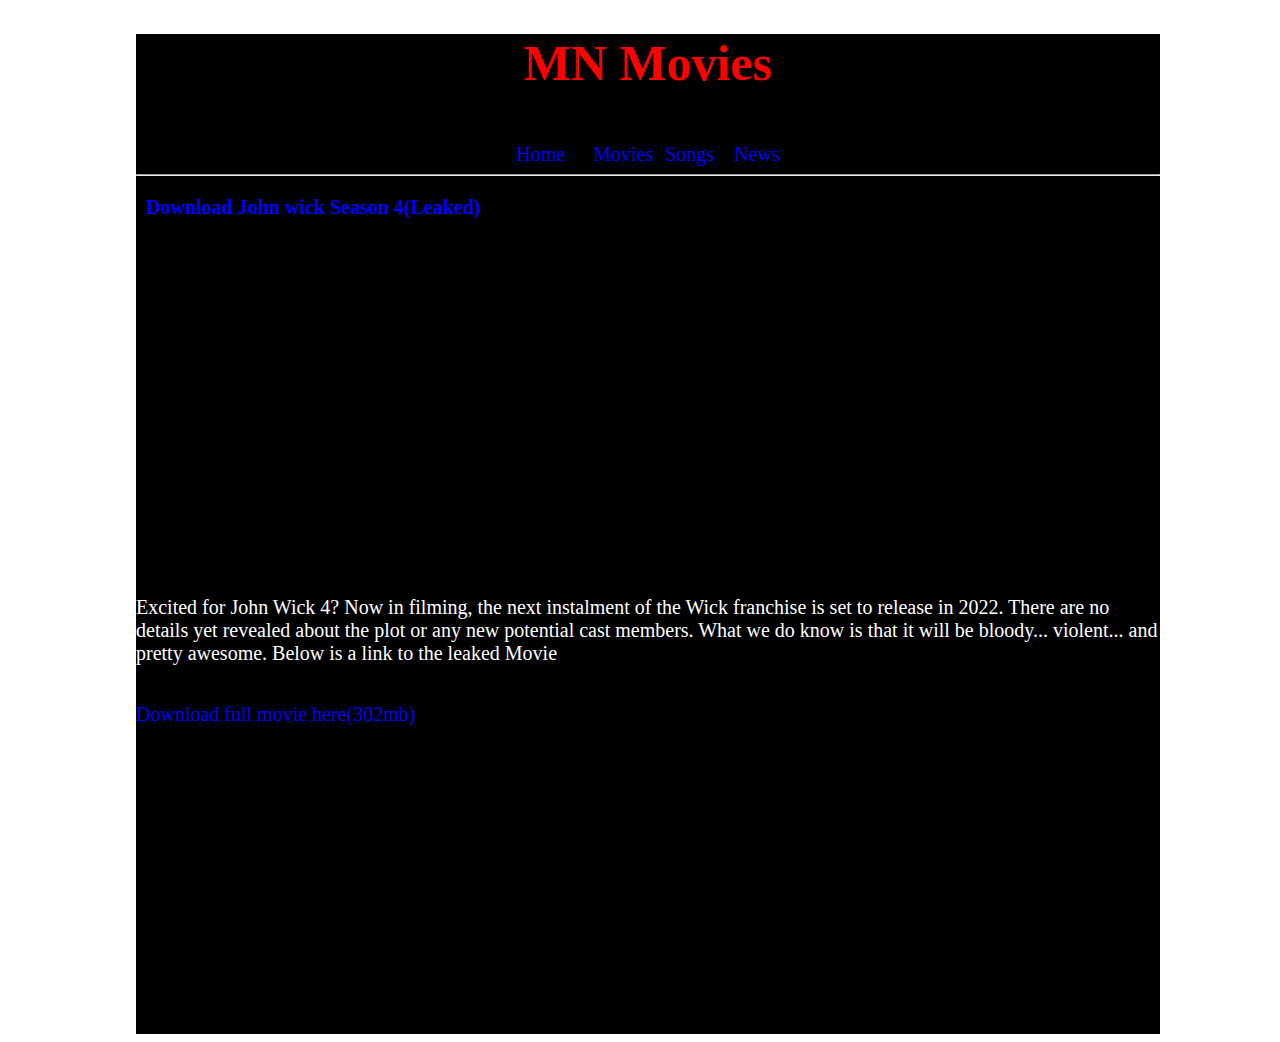
==== index.html @ 80a59b22 "Create index.html" ====
<!Doctype html>
<html>
    <head>
        <title>Free data</title>
    </head>
    <meta name="viewport" content="width=device-width, initial-scale=1.0">
    <link href="free data.css" rel="stylesheet" type="text/css">
    <body>
        <div class="square">
               <h1><center>MN Movies</center></h1><br>
               <center><a href="">Home</a> &nbsp; &nbsp; &nbsp; <a href="">Movies</a> &nbsp; <a href="">Songs</a> &nbsp; &nbsp; <a href="">News</a></center>
<hr>
            <h3>&nbsp; Download John wick Season 4(Leaked)</h3>
            <br>
            <iframe width="380" height="315"  src="https://www.youtube.com/embed/56pvThSsoSE?start=2" frameborder="0" allow="accelerometer; autoplay; clipboard-write; encrypted-media; gyroscope; picture-in-picture" allowfullscreen></iframe>
<p>Excited for John Wick 4? Now in filming, the next instalment of the Wick franchise is set to release in 2022. There are no details yet revealed about the plot or any new potential cast members. What we do know is that it will be bloody... violent... and pretty awesome. Below is a link to the leaked Movie</p>
<br>
<a href="">Download full movie here(302mb)</a>



















            </div> 
        
    </body>
</html>
---- free data.css ----
body{
    background-image: url("https://th.bing.com/th/id/OIP.Kr1cThAqOUdxDu8OLvSoUgHaIn?w=173&h=201&c=7&o=5&pid=1.7");
    height: 100%;
    width: 100%;
    background-position: center;
}

 
.square{ 
    margin-left: 10%;
    margin-right: 10%;
    width: 80%; 
    height: 1000px;; 
    Background-color: black; 
} 
h1{
    color: red;
    font-size:50px;
}
a{
    font-size: 20px;;
    color: blue;
    text-decoration: none;
}
h3{
    color:blue;
    font-size: 20px;
}
p{
    color:white;
    font-size:20px;
}
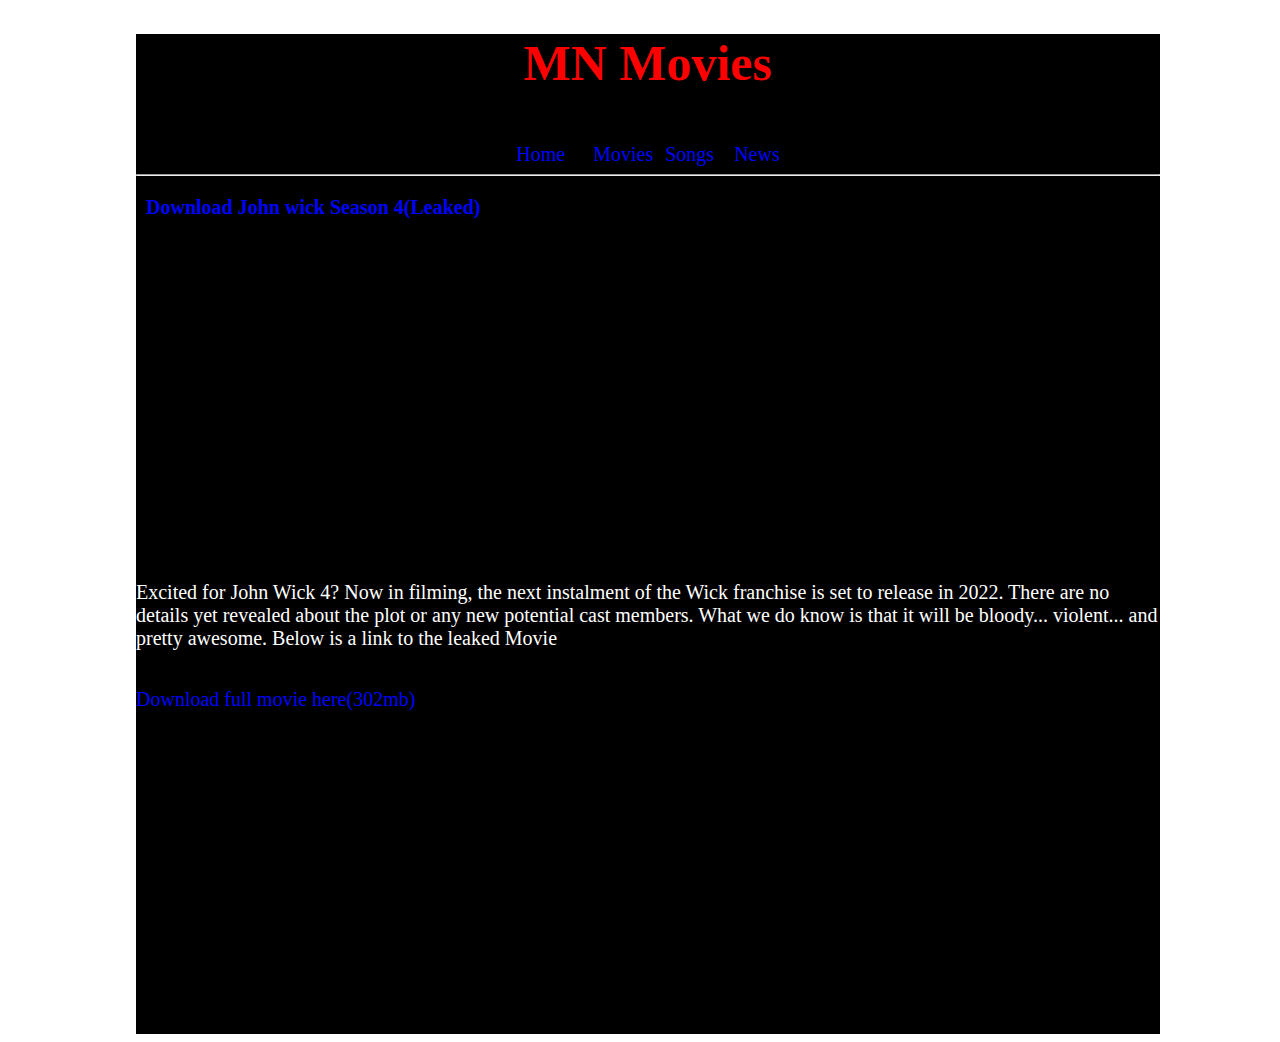
==== commit f711e557: "Update index.html" ====
--- a/index.html
+++ b/index.html
@@ -12,7 +12,7 @@
 <hr>
             <h3>&nbsp; Download John wick Season 4(Leaked)</h3>
             <br>
-            <iframe width="380" height="315"  src="https://www.youtube.com/embed/56pvThSsoSE?start=2" frameborder="0" allow="accelerometer; autoplay; clipboard-write; encrypted-media; gyroscope; picture-in-picture" allowfullscreen></iframe>
+            <iframe width=100% height=30%  src="https://www.youtube.com/embed/56pvThSsoSE?start=2" frameborder="0" allow="accelerometer; autoplay; clipboard-write; encrypted-media; gyroscope; picture-in-picture" allowfullscreen></iframe>
 <p>Excited for John Wick 4? Now in filming, the next instalment of the Wick franchise is set to release in 2022. There are no details yet revealed about the plot or any new potential cast members. What we do know is that it will be bloody... violent... and pretty awesome. Below is a link to the leaked Movie</p>
 <br>
 <a href="">Download full movie here(302mb)</a>
